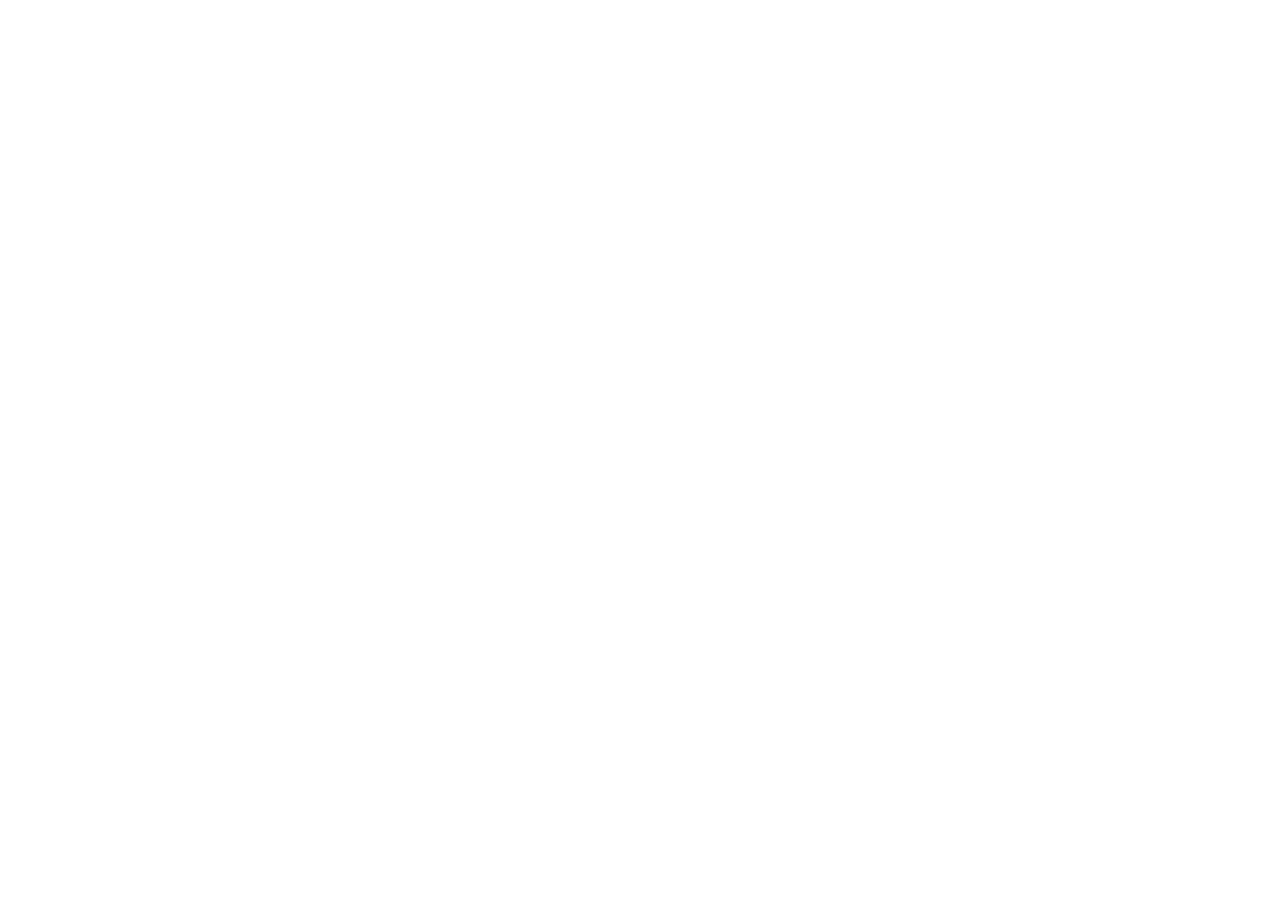
==== Actividad 1/GameOfThrones.html @ 551d1eef "Actualizacion TARGARYEN" ====
<!DOCTYPE html>
<html lang="es">
<head>
    <meta charset="UTF-8">
    <meta name="viewport" content="width=device-width, initial-scale=1.0">
    <title>Game Of Thrones</title>
    <link rel="stylesheet" href="GameOfThrones.css">
</head>
<body>
    
</body>
</html>
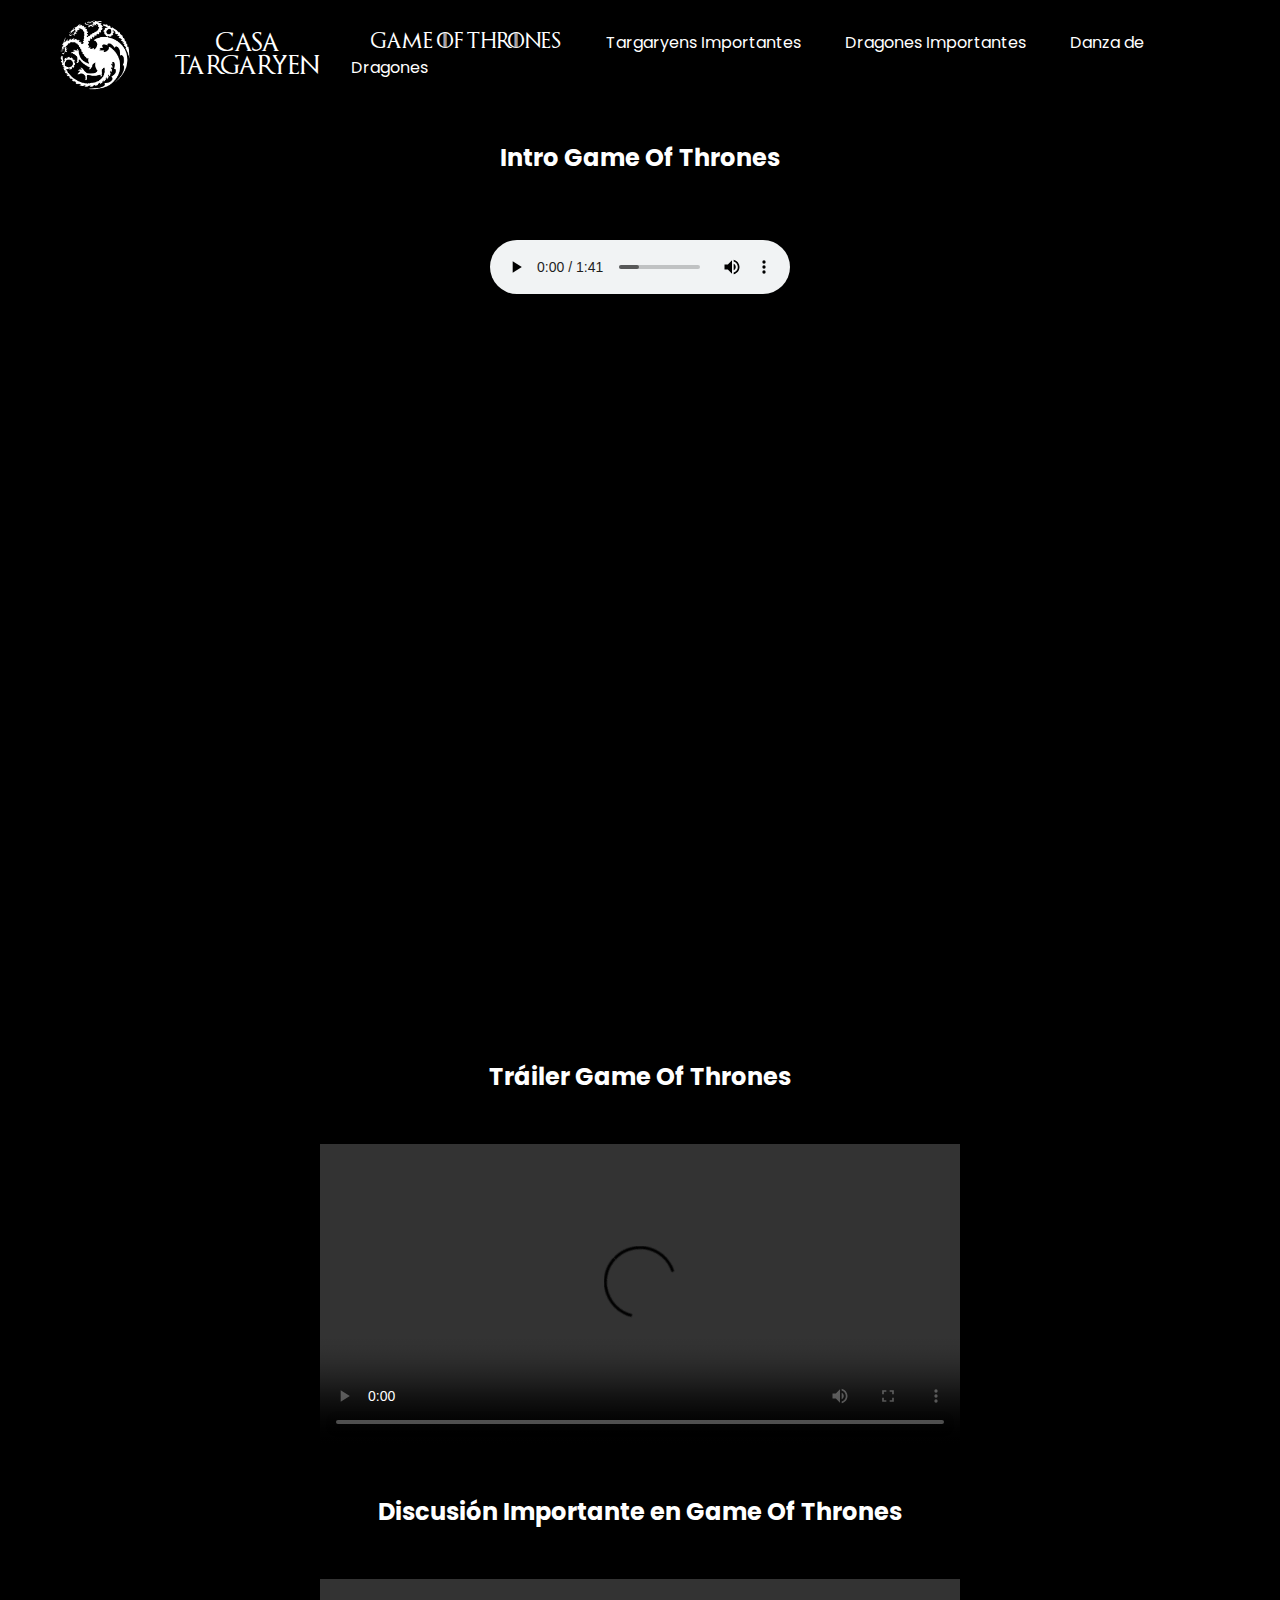
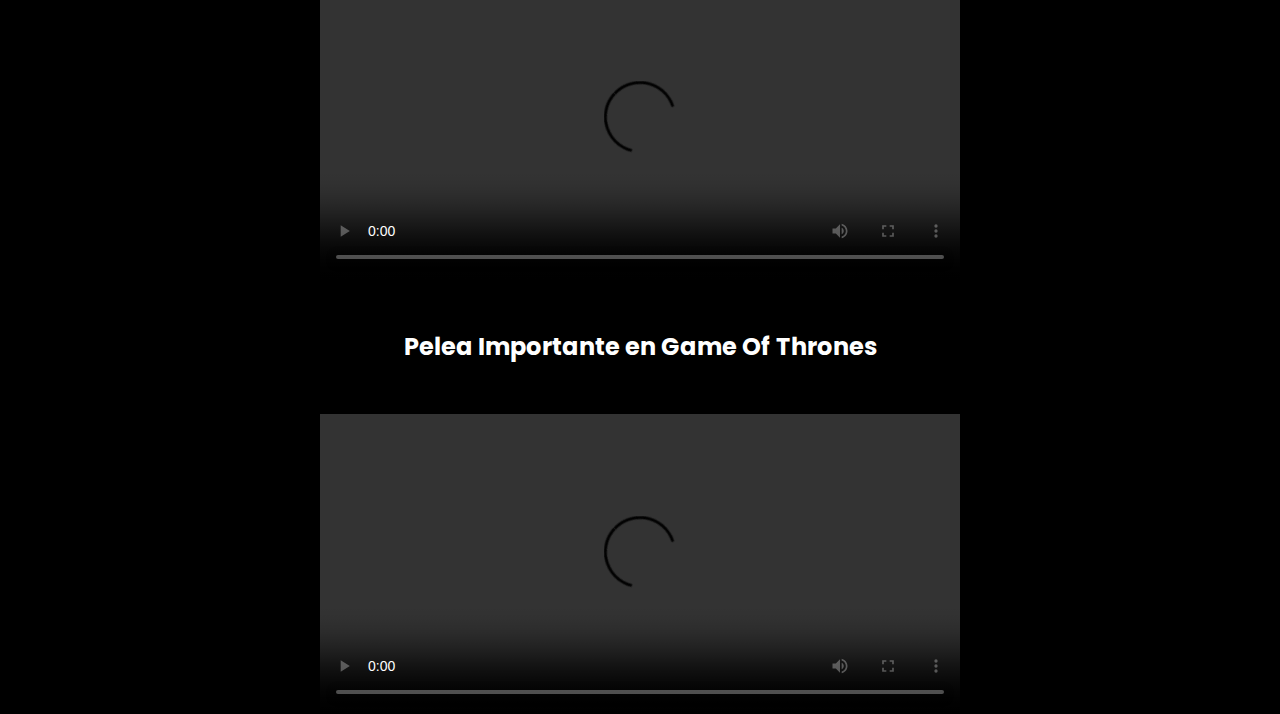
==== commit ff2ab68b: "Finalizacion Pagina Targaryen - Actividad 1" ====
--- a/Actividad 1/GameOfThrones.html
+++ b/Actividad 1/GameOfThrones.html
@@ -1,5 +1,5 @@
 <!DOCTYPE html>
-<html lang="es">
+<html lang="en">
 <head>
     <meta charset="UTF-8">
     <meta name="viewport" content="width=device-width, initial-scale=1.0">
@@ -7,6 +7,45 @@
     <link rel="stylesheet" href="GameOfThrones.css">
 </head>
 <body>
+    <header class="header">
+        <a href="index.html" class="logo">
+            <img src="Imagenes/House Targaryen Emblem.png" alt="House Targaryen Emblem" height="70em">
+            Casa Targaryen
+        </a>
     
+        <nav class="navbar">
+            <a href="GameOfThrones.html" id="GoT">Game of Thrones</a>
+            <a href="targaryensImportantes.html">Targaryens Importantes</a>
+            <a href="#">Dragones Importantes</a>
+            <a href="#">Danza de Dragones</a>
+        </nav>
+    </header>
+
+    <br><br><br><br><br>
+
+    <h2>Intro Game Of Thrones</h2>
+    <div class="audio-container">
+        <audio src="Imagenes/Intro Game Of Thrones.mp3" controls></audio>
+    </div>
+
+    <iframe src="https://www.hbomax.com/mx/es/series/urn:hbo:series:GVU2cggagzYNJjhsJATwo" frameborder="0"></iframe>
+
+    <h2>Tráiler Game Of Thrones</h2>
+
+    <div class="video-container">
+        <video src="Imagenes/GAME OF THRONES - SEASON 1- TRAILER.mp4" controls></video>
+    </div>
+
+    <h2>Discusión Importante en Game Of Thrones</h2>
+
+    <div class="video-container">
+        <video src="Imagenes/Littlefinger Tells Varys That Chaos Is A Ladder Game of Thrones HBO.mp4" controls></video>
+    </div>
+
+    <h2>Pelea Importante en Game Of Thrones</h2>
+
+    <div class="video-container">
+        <video src="Imagenes/DROGON VS LANNISTER'S ARMY GAME OF THRONES DAENERYS SLAUGHTERS THE LANNISTERS Drogon fight scene .mp4" controls></video>
+    </div>
 </body>
 </html>--- a/Actividad 1/GameOfThrones.css
+++ b/Actividad 1/GameOfThrones.css
@@ -0,0 +1,111 @@
+@import url('https://fonts.googleapis.com/css2?family=Poppins:wght@100;200;300&display=swap');
+
+@font-face {
+    font-family: Game Of Thrones;
+    src: url(Font/GameOfThrones/Game\ of\ Thrones.ttf);
+}
+
+/* ETIQUETAS QUE APLICAR A TODA LA PAGINA */
+html{
+    background-color: black;
+}
+
+/* ETIQUETAS QUE APLICAN A TODOS LOS OBJETOS DE LA PAGINA */
+*{
+    margin: 0;
+    padding: 0;
+    box-sizing: border-box;
+}
+
+/* ETIQUETA QUE APLICA A TODO EL CUERPO,  */
+body{
+    min-height: 100vh;
+}
+
+/* ETIQUETAS QUE APLICAN AL TITULO DEL LOGO */
+.logo{
+    font-family: Game Of Thrones;
+    font-size: 1.2em;
+    text-decoration: none;
+    color: white;
+    align-items: center;
+    text-align: center;
+    display: flex;
+}
+
+/* ETIQUETA QUE APLICA A LA IMAGEN, DA UN POCO DE ESPECIO ENTRE EL TITULO Y LA IMAGEN */
+.logo img{
+    padding-right: 15px;
+}
+
+/* ETIQUETAS PARA EL MENU */
+.header{
+    position: fixed;
+    top: 0;
+    left: 0;
+    width: 100%;
+    padding: 20px 60px;
+    display: flex;
+    justify-content: space-between;
+    align-items: center;
+    z-index: 100;
+    background-color: black;
+}
+
+/* ETIQUETAS PARA LOS HYPERVINCULOS DEL MENU QUE NO SEAN GAME OF THRONES */
+.navbar a{
+    font-family: 'Poppins', sans-serif;
+    font-size: 1em;
+    color: white;
+    text-decoration: none;
+    margin: 20px;
+    position: relative;
+}
+
+/* ETIQUETAS QUE APLICAN SOLO AL HYPERVINCULO GAME OF THRONES */
+#GoT{
+    font-family: Game Of Thrones;
+    font-weight: 50;
+    color: white;
+    text-decoration: none;
+    margin: 20px;
+    position: relative;
+}
+
+iframe{
+    display: flex;
+    justify-content: center;
+    align-items: center;
+    width: 100%;
+    height: 700px;
+}
+
+.video-container{
+    display: flex;
+    justify-content: center;
+    align-items: center;
+    max-width: 50%;
+    height: 300px;
+    margin: auto;
+}
+
+video{
+    width: 100%;
+    height: 100%;
+}
+
+h2{
+    font-family: 'Poppins', sans-serif;
+    color: white;
+    text-align: center;
+    padding: 50px;
+}
+
+.audio-container{
+    display: flex;
+    justify-content: center;
+    align-items: center;
+    max-width: 50%;
+    margin: auto;
+    padding: 15px;
+}